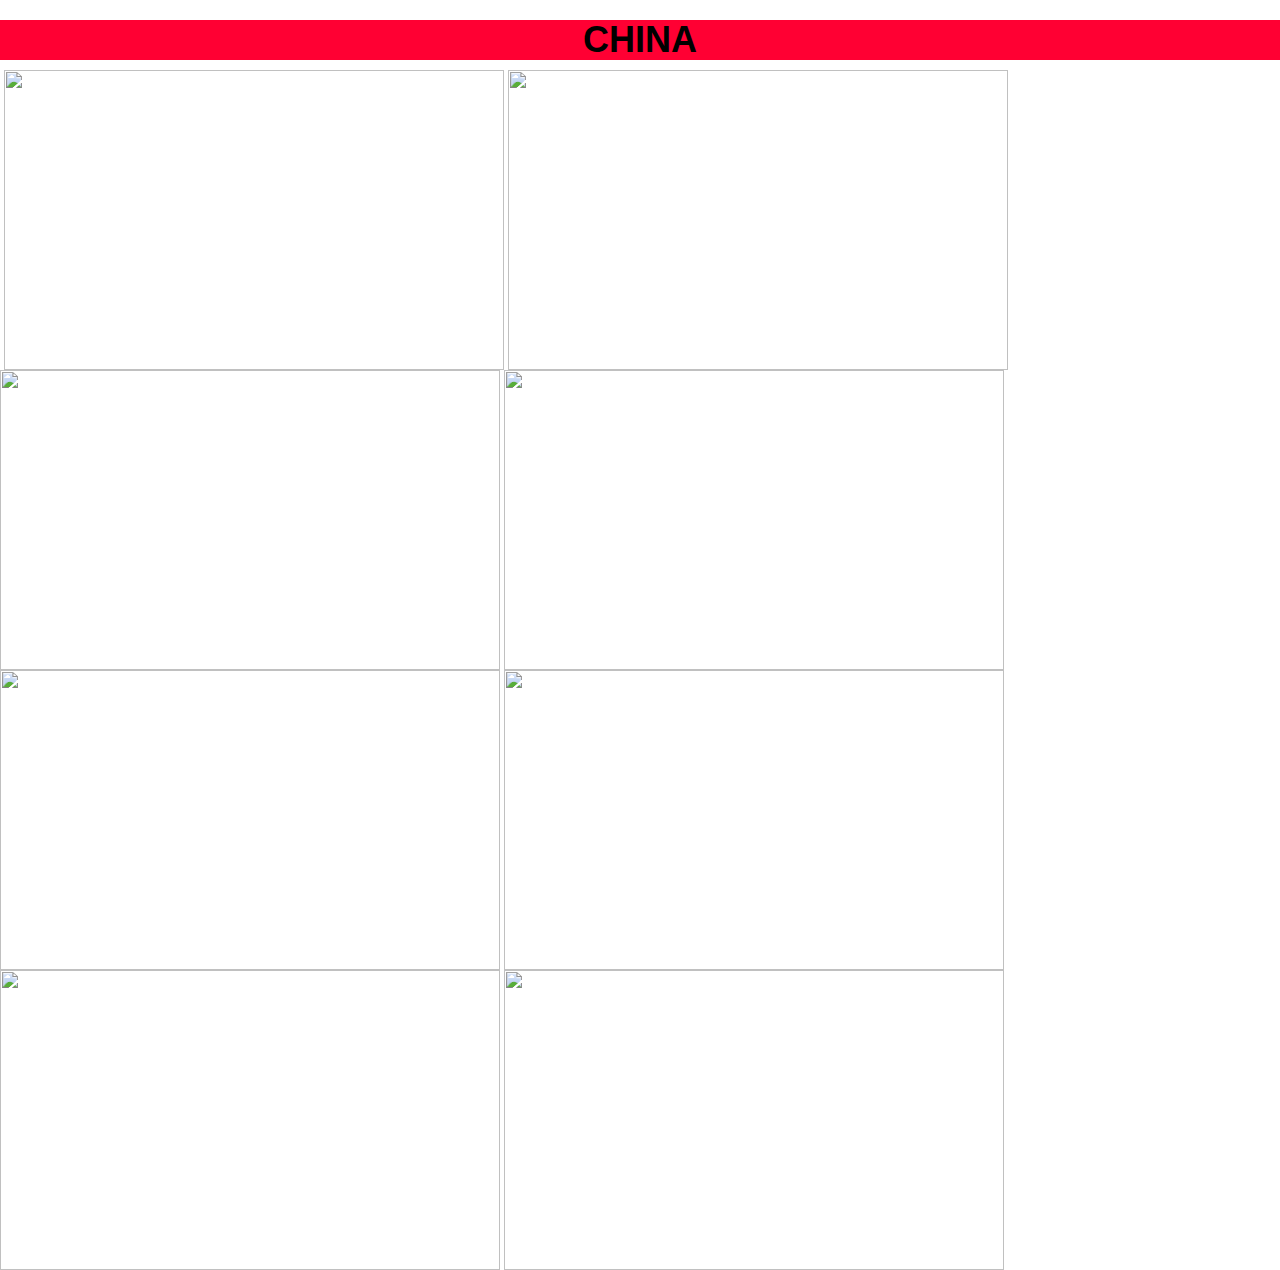
==== challenge_2/index.html @ 3d1353c6 "First Commit" ====
<!DOCTYPE html>
<html>
<head>
<title>CHINA</title>
<link rel="stylesheet" type="text/css" href="style.css">
<meta charset="utf-8">
<meta name="viewport" content="width=device-width, initial-scale=1">
<link rel="stylesheet" href="https://maxcdn.bootstrapcdn.com/bootstrap/3.3.7/css/bootstrap.min.css">
<script src="https://ajax.googleapis.com/ajax/libs/jquery/3.3.1/jquery.min.js"></script>
<script src="https://maxcdn.bootstrapcdn.com/bootstrap/3.3.7/js/bootstrap.min.js"></script>
    <h1 style="color: black"><b>CHINA</b></h1>
</head>
<body>
    <div>
        <a href="#"><img src="" alt=""></a>
            <img src="https://www.telegraph.co.uk/content/dam/news/china-watch/2018/china-watch-online/shanghai-bund-and-illuminated-at-night-with-oriental-pearl-tv-tower-and-other-skyscrapers.jpg?imwidth=450" style="width:500px;height:300px;">
            <img src="https://i.ytimg.com/vi/G7ZRa-w9xyA/maxresdefault.jpg" style="width:500px;height:300px;">
            <img src="https://upload.wikimedia.org/wikipedia/commons/thumb/2/23/The_Great_Wall_of_China_at_Jinshanling-edit.jpg/1200px-The_Great_Wall_of_China_at_Jinshanling-edit.jpg" style="width:500px;height:300px;">
            <img src="https://wearesocial-net.s3.amazonaws.com/wp-content/uploads/2017/06/Beijing-city.jpg" style="width:500px;height:300px;">
            <img src="https://www.paidinternshipsinchina.com/wp-content/uploads/2016/02/20140515150357-82792018.jpg" style="width:500px;height:300px;">
            <img src="https://nails.newsela.com/s3/newsela-media/article_media/2017/07/lib-ghosts-ancient-china-9ad7ea71.jpg?crop=0%2C238%2C2800%2C1813&height=497&width=885" style="width:500px;height:300px;">
            <img src="https://stuckincustoms.smugmug.com/Portfolio/i-D4WCJVK/0/9dd7a70f/900x657/The%20Temple%20at%20Disneu-900x657.jpg" style="width:500px;height:300px;">
            <img src="https://cdntct.com/tct/pic/china-tour-pic/lijiang/jade-dragon-snow-mountain-02.jpg" style="width:500px;height:300px;">
    </div>
</body>
</html>
---- challenge_2/style.css ----
h1 {text-align: center; background-color: #FF0033}
img {text-align: center;}
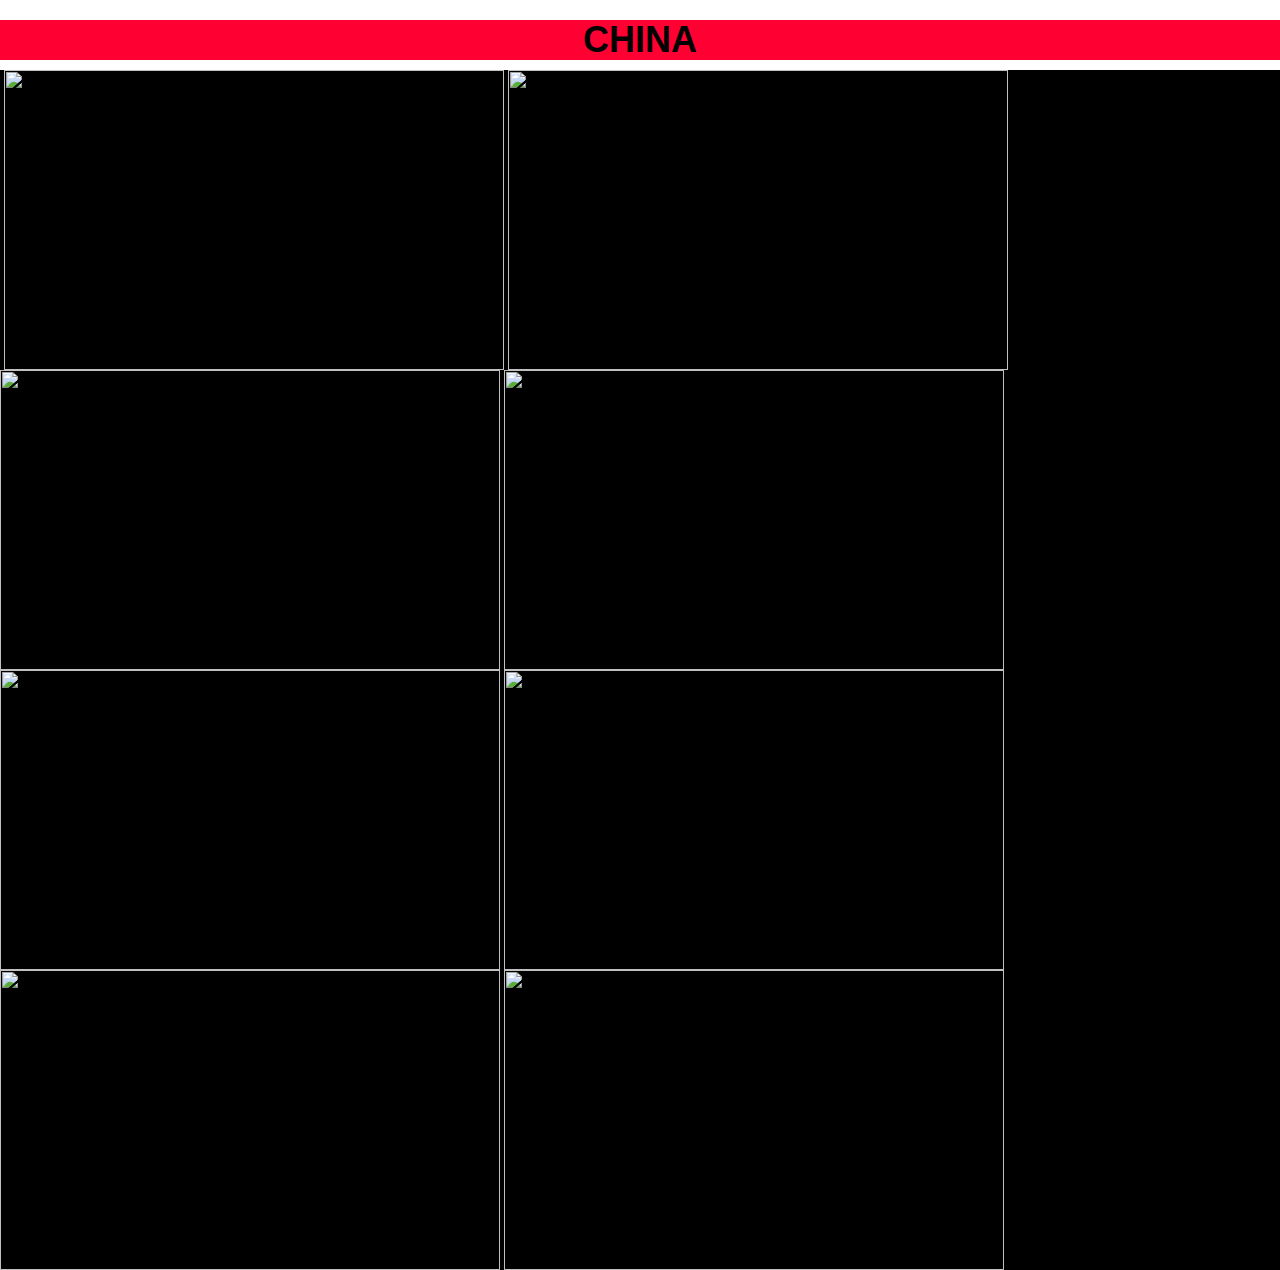
==== commit 63defa3d: "Second Commit" ====
--- a/challenge_2/index.html
+++ b/challenge_2/index.html
@@ -1,7 +1,7 @@
 <!DOCTYPE html>
 <html>
 <head>
-<title>CHINA</title>
+<title><strong>CHINA</strong></title>
 <link rel="stylesheet" type="text/css" href="style.css">
 <meta charset="utf-8">
 <meta name="viewport" content="width=device-width, initial-scale=1">
--- a/challenge_2/style.css
+++ b/challenge_2/style.css
@@ -1,2 +1,6 @@
 h1 {text-align: center; background-color: #FF0033}
-img {text-align: center;}
+img {}
+div {background-color: black;}
+
+
+
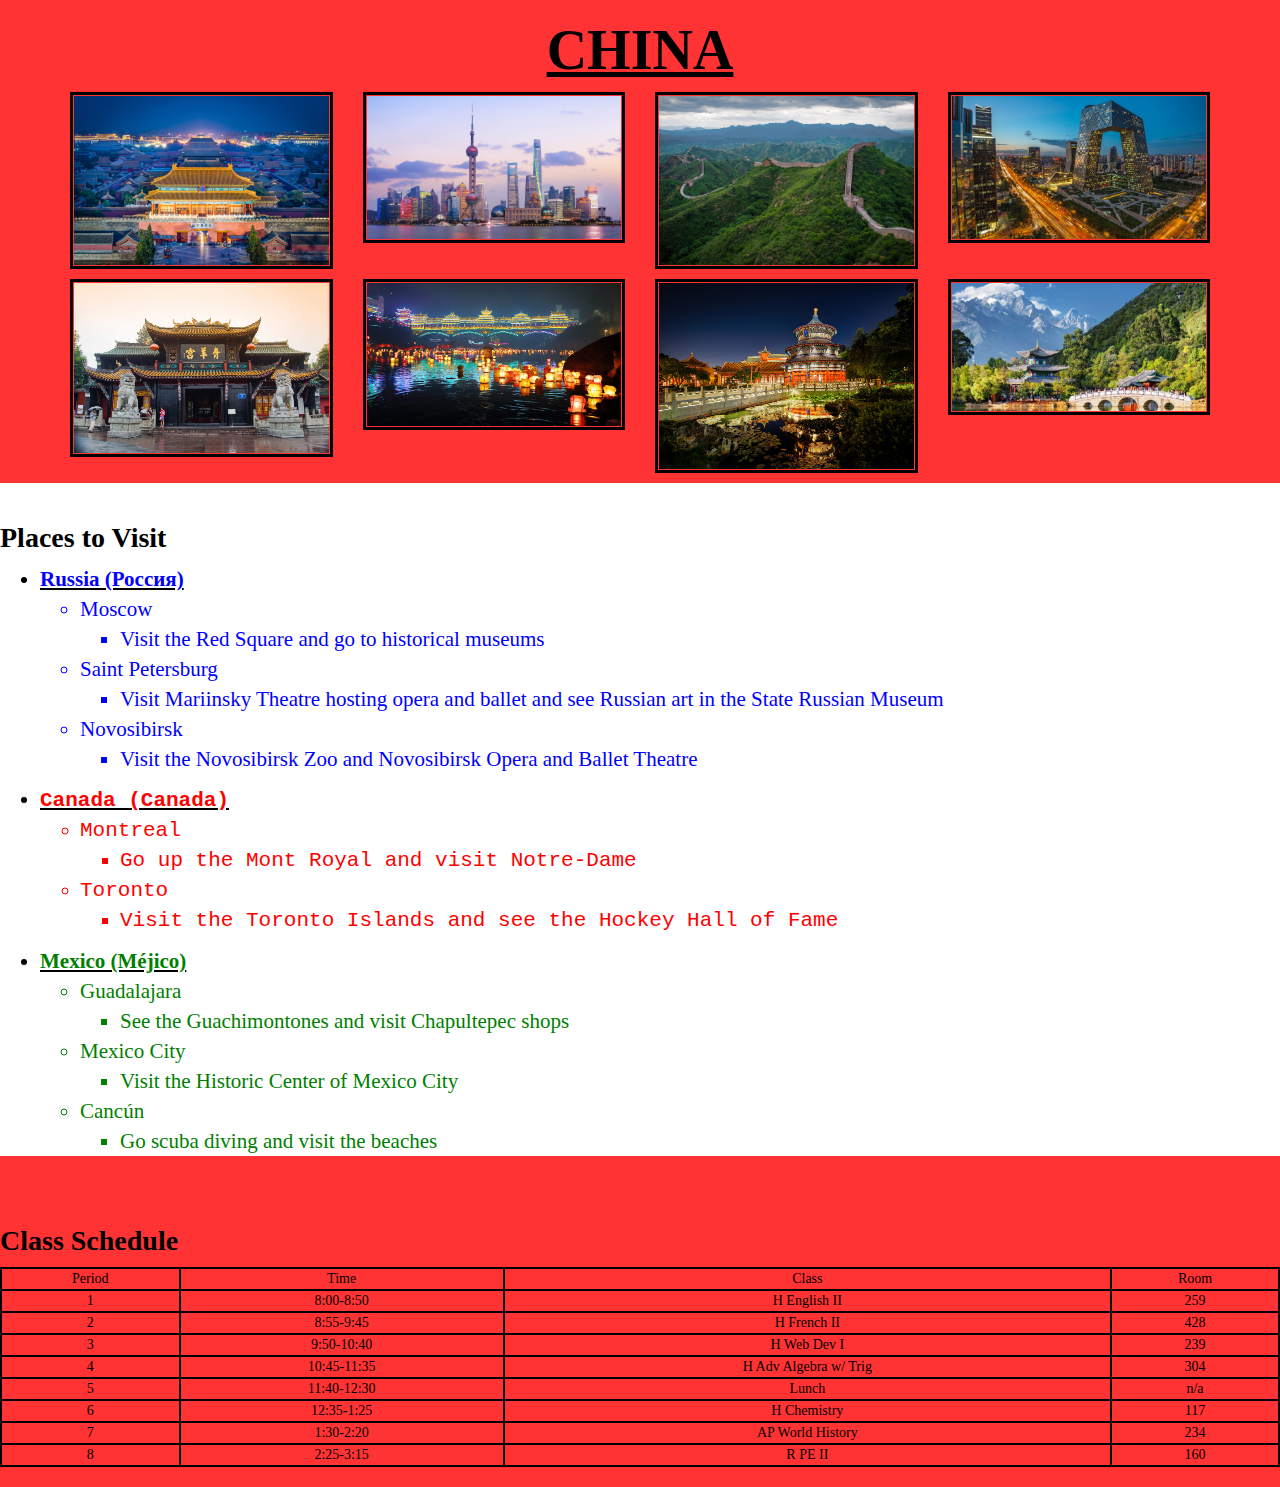
==== commit c07786ed: "First Commit" ====
--- a/challenge_2/index.html
+++ b/challenge_2/index.html
@@ -2,25 +2,171 @@
 <html>
 <head>
 <title><strong>CHINA</strong></title>
-<link rel="stylesheet" type="text/css" href="style.css">
 <meta charset="utf-8">
 <meta name="viewport" content="width=device-width, initial-scale=1">
 <link rel="stylesheet" href="https://maxcdn.bootstrapcdn.com/bootstrap/3.3.7/css/bootstrap.min.css">
 <script src="https://ajax.googleapis.com/ajax/libs/jquery/3.3.1/jquery.min.js"></script>
 <script src="https://maxcdn.bootstrapcdn.com/bootstrap/3.3.7/js/bootstrap.min.js"></script>
-    <h1 style="color: black"><b>CHINA</b></h1>
+<link rel="stylesheet" type="text/css" href="style.css">
+    <h1><b><u>CHINA</u></b></h1>
 </head>
 <body>
-    <div>
-        <a href="#"><img src="" alt=""></a>
-            <img src="https://www.telegraph.co.uk/content/dam/news/china-watch/2018/china-watch-online/shanghai-bund-and-illuminated-at-night-with-oriental-pearl-tv-tower-and-other-skyscrapers.jpg?imwidth=450" style="width:500px;height:300px;">
-            <img src="https://i.ytimg.com/vi/G7ZRa-w9xyA/maxresdefault.jpg" style="width:500px;height:300px;">
-            <img src="https://upload.wikimedia.org/wikipedia/commons/thumb/2/23/The_Great_Wall_of_China_at_Jinshanling-edit.jpg/1200px-The_Great_Wall_of_China_at_Jinshanling-edit.jpg" style="width:500px;height:300px;">
-            <img src="https://wearesocial-net.s3.amazonaws.com/wp-content/uploads/2017/06/Beijing-city.jpg" style="width:500px;height:300px;">
-            <img src="https://www.paidinternshipsinchina.com/wp-content/uploads/2016/02/20140515150357-82792018.jpg" style="width:500px;height:300px;">
-            <img src="https://nails.newsela.com/s3/newsela-media/article_media/2017/07/lib-ghosts-ancient-china-9ad7ea71.jpg?crop=0%2C238%2C2800%2C1813&height=497&width=885" style="width:500px;height:300px;">
-            <img src="https://stuckincustoms.smugmug.com/Portfolio/i-D4WCJVK/0/9dd7a70f/900x657/The%20Temple%20at%20Disneu-900x657.jpg" style="width:500px;height:300px;">
-            <img src="https://cdntct.com/tct/pic/china-tour-pic/lijiang/jade-dragon-snow-mountain-02.jpg" style="width:500px;height:300px;">
+    
+    <div class="container">
+      <div class="row">
+          <div class="col-sm-3">
+            <img src="./images/china1.jpg" style="width:100%">
+            <p></p>
+          </div>
+    <div class="col-sm-3">
+        <img src="./images/china2.jpg" style="width:100%;">
+        <p></p>
     </div>
+    <div class="col-sm-3">       
+        <img src="./images/china3.jpg" style="width:100%">
+        <p></p>
+    </div>
+    <div class="col-sm-3">       
+        <img src="./images/china4.jpg" style="width:100%">
+        <p></p>
+    </div>
+      </div>
+  </div>
+  
+     <div class="container">
+      <div class="row">
+          <div class="col-sm-3">
+            <img src="./images/china5.jpg" style="width:100%">
+            <p></p>
+          </div>
+    <div class="col-sm-3">
+        <img src="./images/china6.jpg" style="width:100%">
+        <p></p>
+    </div>
+    <div class="col-sm-3">       
+        <img src="./images/china7.jpg" style="width:100%">
+        <p></p>
+    </div>
+    <div class="col-sm-3">       
+        <img src="./images/china8.jpg" style="width:100%">
+        <p></p>
+    </div>
+      </div>
+  </div>
+  
+<section>
+<br>
+<h2><b>Places to Visit</b></h2>  
+<ul>
+  <li><b><u><a href="https://en.wikipedia.org/wiki/Russia" style="color:blue; font-family:veranda">Russia (Россия)</a></u></b></li>
+      <ul>
+          <li style="color:blue; font-family:veranda">Moscow</li>
+              <ul>
+                  <li style="color:blue; font-family:veranda">Visit the Red Square and go to historical museums</li>
+              </ul>
+          <li style="color:blue; font-family:veranda">Saint Petersburg</li>
+              <ul>
+                  <li style="color:blue; font-family:veranda">Visit Mariinsky Theatre hosting opera and ballet and see Russian art in the State Russian Museum</li>
+              </ul>
+          <li style="color:blue; font-family:veranda">Novosibirsk</li>
+              <ul>
+                  <li style="color:blue; font-family:veranda">Visit the Novosibirsk Zoo and Novosibirsk Opera and Ballet Theatre</li>
+              </ul>
+      </ul>
+</ul>
+
+<ul>
+  <li><b><u><a href="https://en.wikipedia.org/wiki/Canada" style="color:red; font-family:courier">Canada (Canada)</a></u></b></li>
+      <ul>
+          <li style="color:red; font-family:courier">Montreal</li>
+              <ul>
+                  <li style="color:red; font-family:courier">Go up the Mont Royal and visit Notre-Dame</li>
+              </ul>
+          <li style="color:red; font-family:courier">Toronto</li>
+              <ul>
+                  <li style="color:red; font-family:courier">Visit the Toronto Islands and see the Hockey Hall of Fame</li>
+              </ul>
+      </ul>
+</ul>
+<ul>
+  <li><b><u><a href="https://en.wikipedia.org/wiki/Mexico" style="color:green; font-family:cursive">Mexico (Méjico)</a></u></b></li>
+      <ul>
+          <li style="color:green; font-family:cursive">Guadalajara</li>
+              <ul>
+                  <li style="color:green; font-family:cursive">See the Guachimontones and visit Chapultepec shops</li>
+              </ul>
+          <li style="color:green; font-family:cursive">Mexico City</li>
+              <ul>
+                  <li style="color:green; font-family:cursive">Visit the Historic Center of Mexico City</li>
+              </ul>
+          <li style="color:green; font-family:cursive">Cancún</li>
+              <ul>
+                  <li style="color:green; font-family:cursive">Go scuba diving and visit the beaches</li>
+              </ul>
+      </ul>
+</ul>
+</section>
+<br>
+
+<br>
+<h3><b>Class Schedule</b></h3>
+<table style="width:100%">
+  <tr>
+    <td>Period</td>
+    <td>Time</td> 
+    <td>Class</td>
+    <td>Room</td>
+  </tr>
+  <tr>
+    <td>1</td>
+    <td>8:00-8:50</td>
+    <td>H English II</td>
+    <td>259</td>
+  </tr>
+  <tr>
+    <td>2</td>
+    <td>8:55-9:45</td>
+    <td>H French II</td>
+    <td>428</td>
+  </tr>
+  <tr>
+    <td>3</td>
+    <td>9:50-10:40</td>
+    <td>H Web Dev I</td>
+    <td>239</td>
+  </tr>
+  <tr>
+    <td>4</td>
+    <td>10:45-11:35</td>
+    <td>H Adv Algebra w/ Trig</td>
+    <td>304</td>
+  </tr>
+  <tr>
+    <td>5</td>
+    <td>11:40-12:30</td>
+    <td>Lunch</td>
+    <td>n/a</td>
+  </tr>
+  <tr>
+    <td>6</td>
+    <td>12:35-1:25</td>
+    <td>H Chemistry</td>
+    <td>117</td>
+  </tr>
+  <tr>
+    <td>7</td>
+    <td>1:30-2:20</td>
+    <td>AP World History</td>
+    <td>234</td>
+  </tr>
+  <tr>
+      <td>8</td>
+      <td>2:25-3:15</td>
+      <td>R PE II</td>
+      <td>160</td>
+  </tr>
+</table>
+<br>
+
 </body>
 </html>--- a/challenge_2/style.css
+++ b/challenge_2/style.css
@@ -1,6 +1,10 @@
-h1 {text-align: center; background-color: #FF0033}
-img {}
-div {background-color: black;}
-
-
-
+h1 {text-align: center; font-family: fantasy; color: black; font-size: 400%}
+body {font-family: fantasy; margin: 0; background: #ff3333;}
+img {border: 3px solid #000; border-radius: 0px; padding: 1px;}
+h2 {color: black; font-size: 200%;}
+li {color: black; font-size: 150%;}
+section {background-color: white;}
+h3 { color: black; font-size: 200%;}
+table, tr, td {border: 2px solid black;}
+th, tr, td {color: black; font-size: 100%}
+td {text-align: center;}
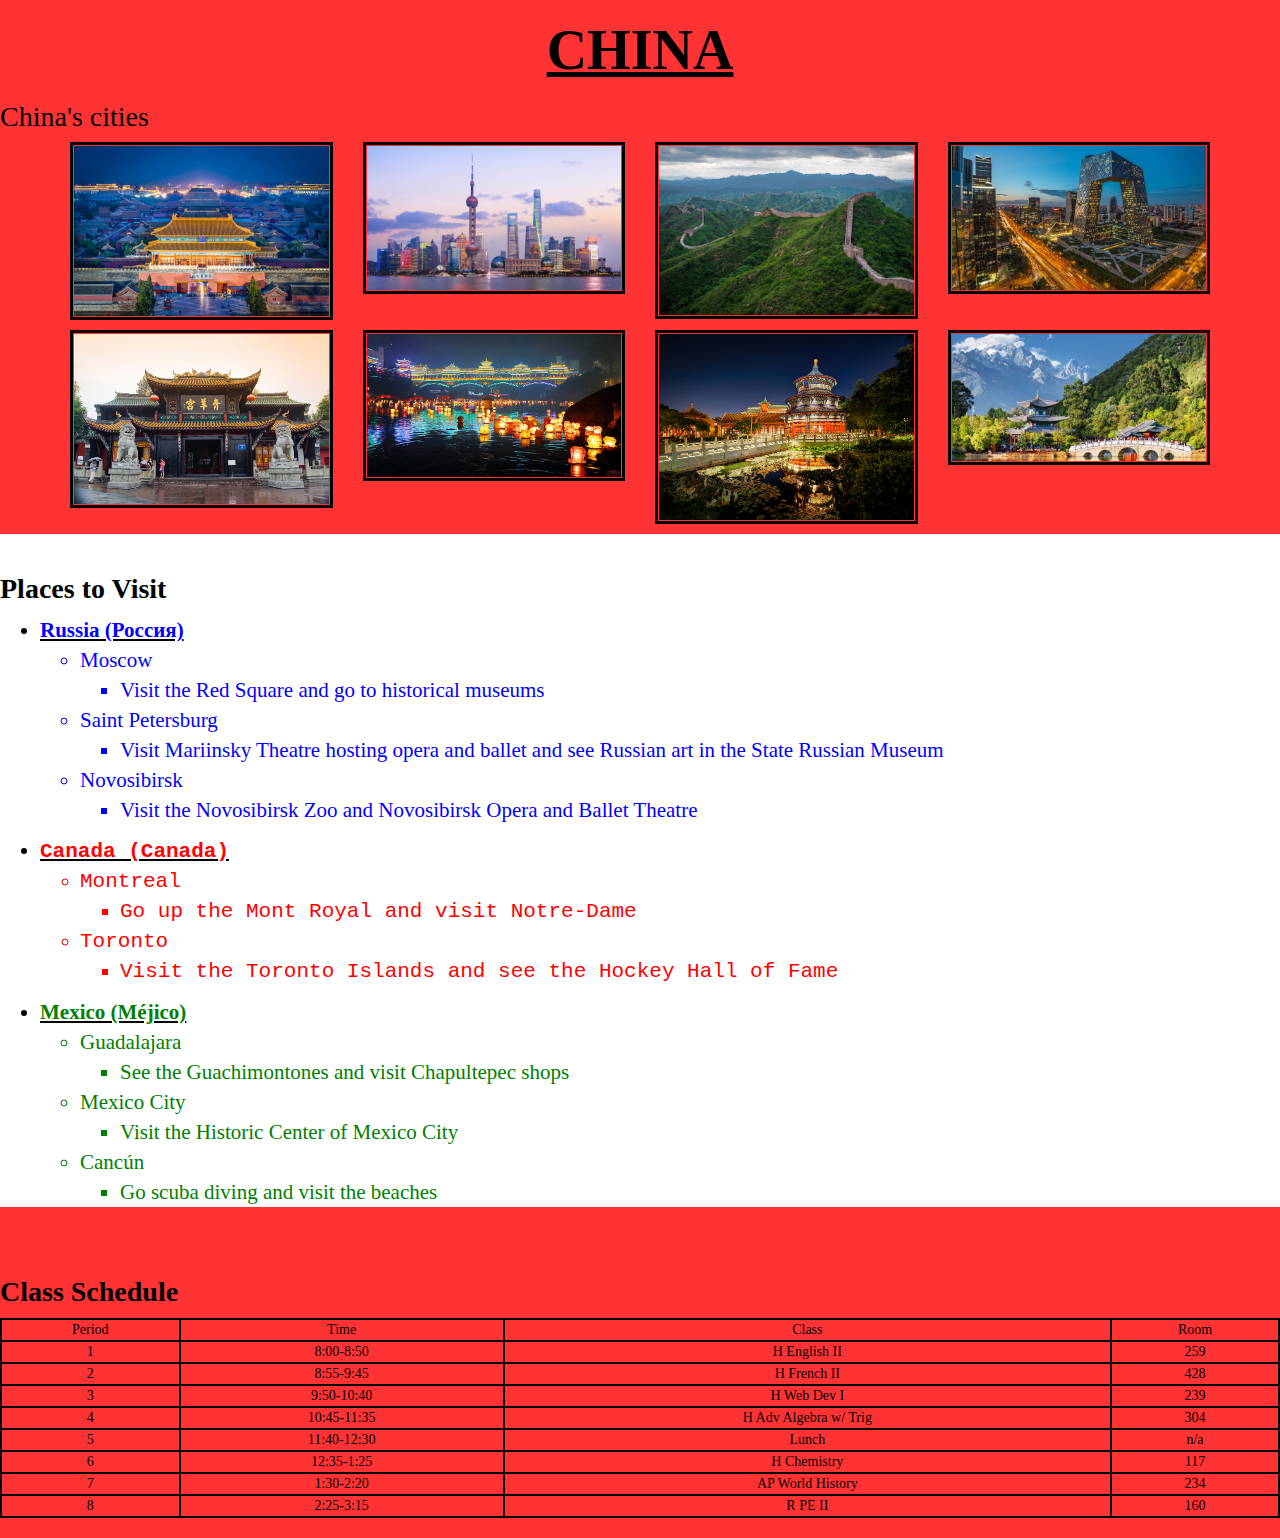
==== commit 116d870f: "Patel" ====
--- a/challenge_2/index.html
+++ b/challenge_2/index.html
@@ -1,7 +1,7 @@
 <!DOCTYPE html>
 <html>
 <head>
-<title><strong>CHINA</strong></title>
+<title>CHINA</title>
 <meta charset="utf-8">
 <meta name="viewport" content="width=device-width, initial-scale=1">
 <link rel="stylesheet" href="https://maxcdn.bootstrapcdn.com/bootstrap/3.3.7/css/bootstrap.min.css">
@@ -9,6 +9,7 @@
 <script src="https://maxcdn.bootstrapcdn.com/bootstrap/3.3.7/js/bootstrap.min.js"></script>
 <link rel="stylesheet" type="text/css" href="style.css">
     <h1><b><u>CHINA</u></b></h1>
+    <h2>China's cities</h2>
 </head>
 <body>
     
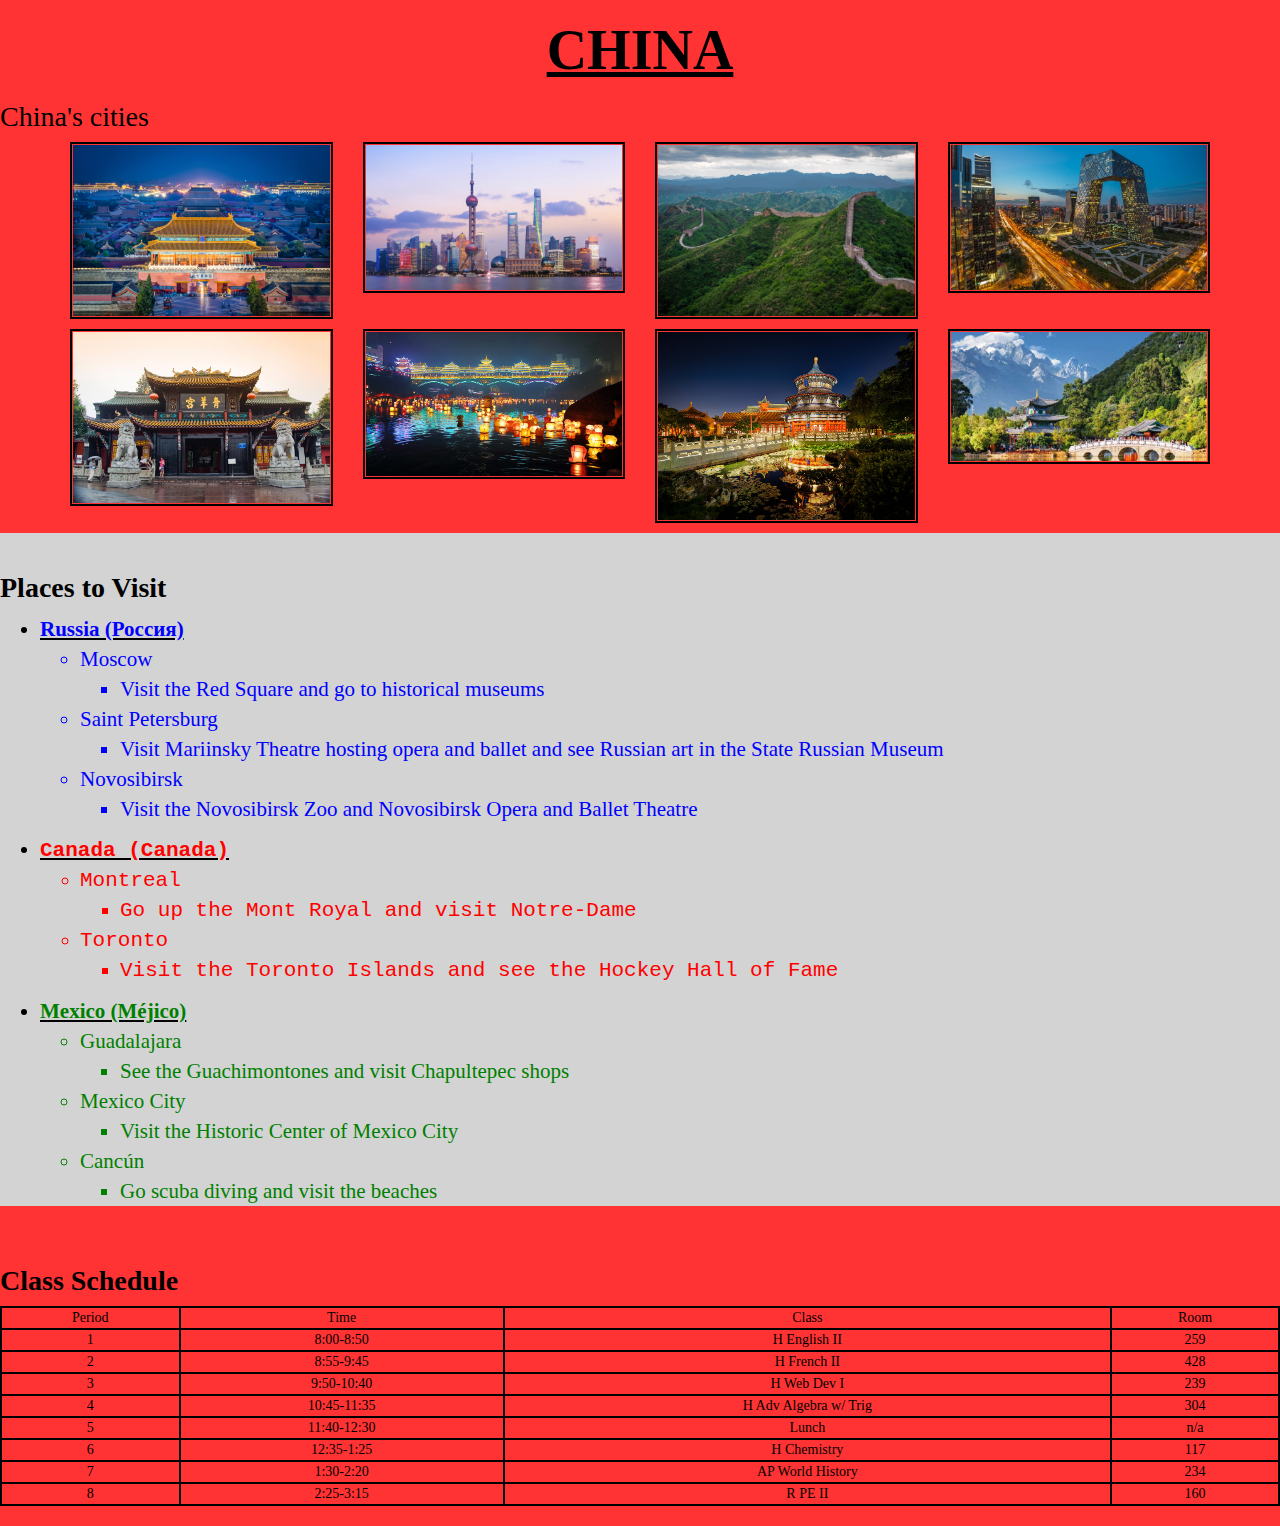
==== commit 7cfaf3a7: "Flores" ====
--- a/challenge_2/index.html
+++ b/challenge_2/index.html
@@ -57,7 +57,7 @@
   
 <section>
 <br>
-<h2><b>Places to Visit</b></h2>  
+<h3><b>Places to Visit</b></h3>  
 <ul>
   <li><b><u><a href="https://en.wikipedia.org/wiki/Russia" style="color:blue; font-family:veranda">Russia (Россия)</a></u></b></li>
       <ul>
@@ -110,7 +110,7 @@
 <br>
 
 <br>
-<h3><b>Class Schedule</b></h3>
+<h4><b>Class Schedule</b></h4>
 <table style="width:100%">
   <tr>
     <td>Period</td>
--- a/challenge_2/style.css
+++ b/challenge_2/style.css
@@ -1,10 +1,11 @@
 h1 {text-align: center; font-family: fantasy; color: black; font-size: 400%}
 body {font-family: fantasy; margin: 0; background: #ff3333;}
-img {border: 3px solid #000; border-radius: 0px; padding: 1px;}
+img {border: 2px solid #000; border-radius: 0px; padding: 1px;}
 h2 {color: black; font-size: 200%;}
+h3 {color: black; font-size: 200%;}
 li {color: black; font-size: 150%;}
-section {background-color: white;}
-h3 { color: black; font-size: 200%;}
+section {background-color: lightgray;}
+h4 { color: black; font-size: 200%;}
 table, tr, td {border: 2px solid black;}
 th, tr, td {color: black; font-size: 100%}
 td {text-align: center;}
